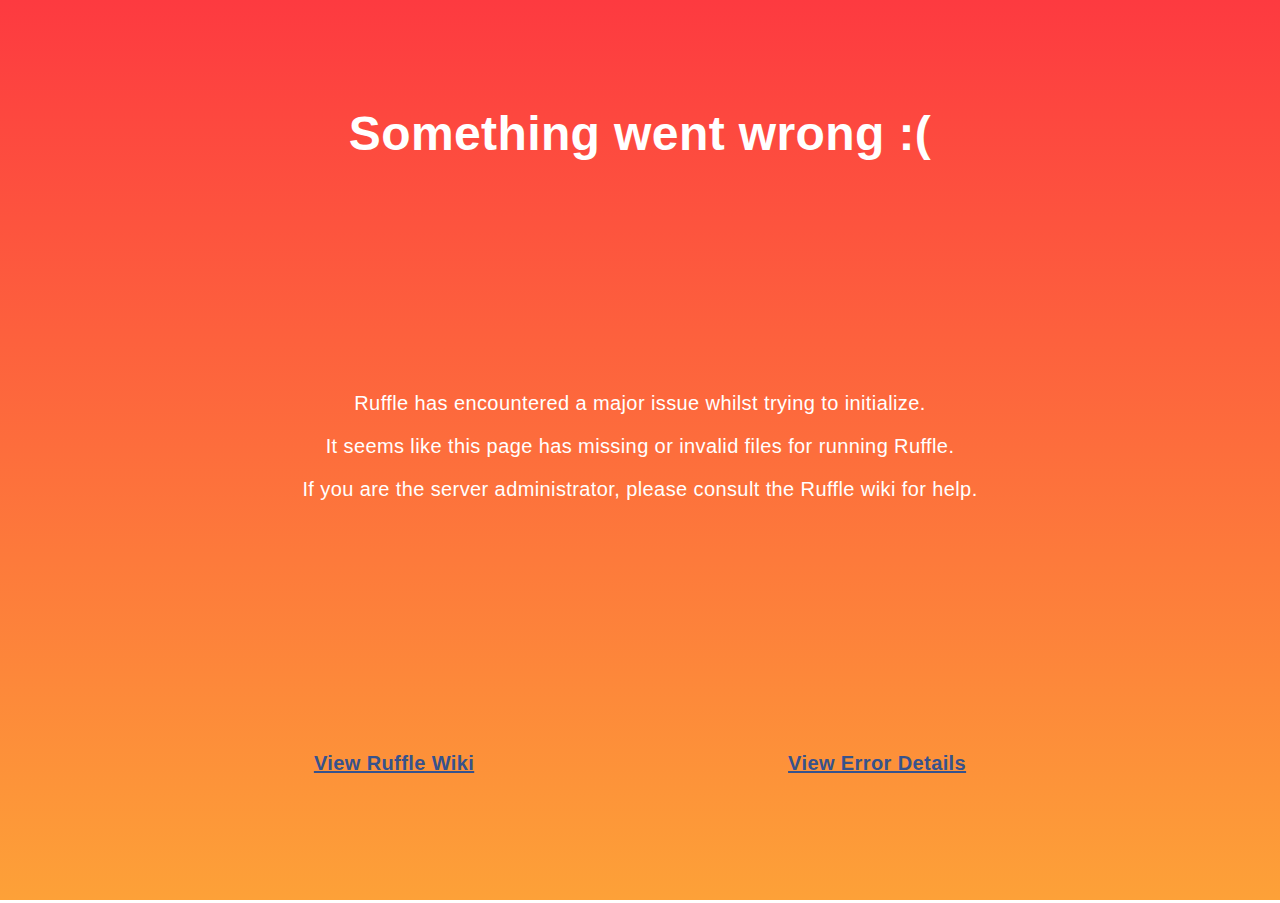
==== 91.html @ 8deb850e "Create 91.html" ====
<html>
<head>

<title>学校のかいだん</title>
  
<script src="ruffle.js"></script>

</head>

<body bgcolor="#ffffff" onkeydown="altf4key();ctrlkey();delkey();" onunload="procreate()" leftmargin="0" topmargin="0" marginwidth="0" marginheight="0">

<object classid="clsid:D27CDB6E-AE6D-11cf-96B8-444553540000" codebase="https://web.archive.org/web/20040804124508oe_/http://download.macromedia.com/pub/shockwave/cabs/flash/swflash.cab#version=5,0,0,0" width="100%" height="100%">
  <param name="movie" value="game.swf">
  <param name="quality" value="high">
  <embed src="game.swf" quality="high" pluginspage="http://www.macromedia.com/shockwave/download/index.cgi?P1_Prod_Version=ShockwaveFlash" type="application/x-shockwave-flash" width="100%" height="100%">
  </embed> 
</object> 

</body>
</html>
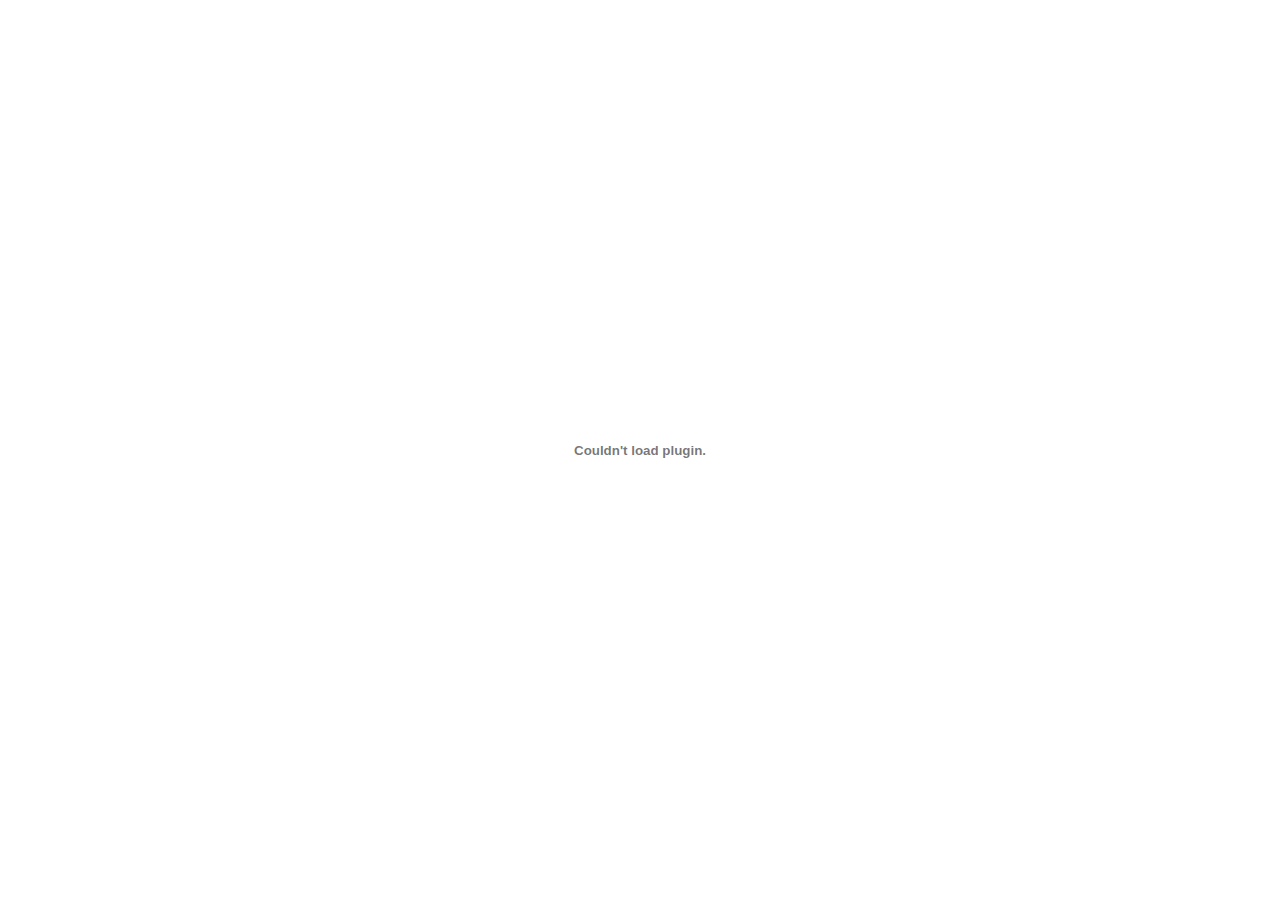
==== commit d5896107: "Update 91.html" ====
--- a/91.html
+++ b/91.html
@@ -2,8 +2,9 @@
 <head>
 
 <title>学校のかいだん</title>
-  
-<script src="ruffle.js"></script>
+
+<script src="https://noike.info/kifup/ruffle/ruffle_kifup.js"></script> 
+<script src="https://noike.info/kifup/ruffle/dist/ruffle.js"></script>
 
 </head>
 
